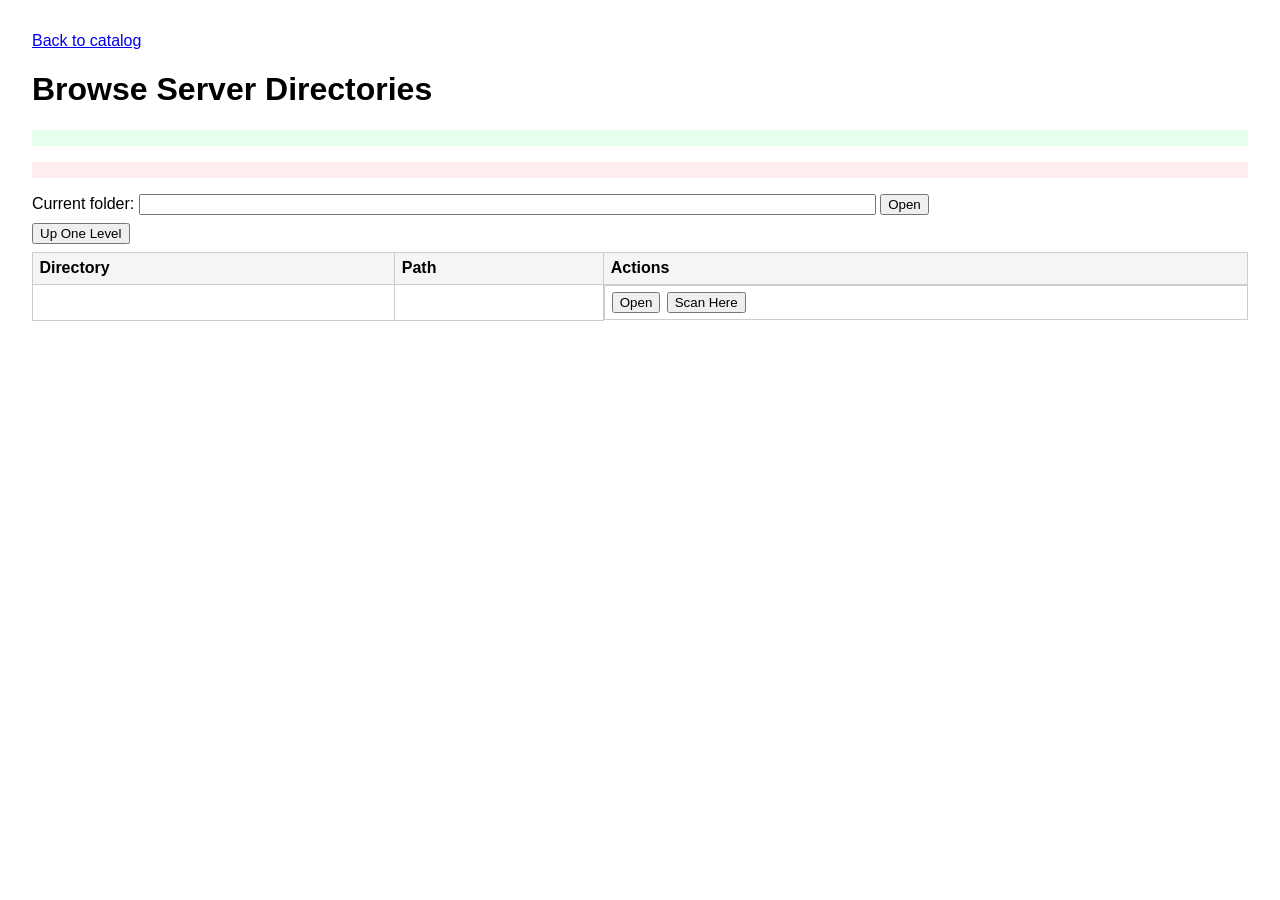
==== src/main/resources/templates/browse.html @ 03b24298 "made usability changes made filter case-insensitive added preview to metadata changes from music bra" ====
<!DOCTYPE html>
<html lang="en" xmlns:th="http://www.thymeleaf.org">
<head>
    <meta charset="UTF-8">
    <title>Browse Directories</title>
    <style>
        body { font-family: Arial, sans-serif; margin: 2rem; }
        table { border-collapse: collapse; width: 100%; }
        th, td { border: 1px solid #ccc; padding: 0.4rem; text-align: left; }
        th { background: #f5f5f5; }
        .message { padding: 0.5rem; margin-bottom: 1rem; background: #e6ffed; }
        .error { padding: 0.5rem; margin-bottom: 1rem; background: #ffeef0; }
        .browser-actions { display: flex; gap: 0.4rem; }
    </style>
</head>
<body>
<p><a href="/">Back to catalog</a></p>
<h1>Browse Server Directories</h1>

<div th:if="${message}" class="message" th:text="${message}"></div>
<div th:if="${error}" class="error" th:text="${error}"></div>

<form method="get" action="/browse" style="margin-bottom: 0.5rem;">
    <label for="browsePath">Current folder:</label>
    <input id="browsePath" name="browsePath" type="text" size="90" th:value="${browsePath}">
    <button type="submit">Open</button>
</form>
<form method="get" action="/browse" th:if="${browseParentPath != ''}" style="margin-bottom: 0.5rem;">
    <input type="hidden" name="browsePath" th:value="${browseParentPath}">
    <button type="submit">Up One Level</button>
</form>

<table>
    <thead>
    <tr>
        <th>Directory</th>
        <th>Path</th>
        <th>Actions</th>
    </tr>
    </thead>
    <tbody>
    <tr th:each="dir : ${browseDirectories}">
        <td th:text="${dir.name}"></td>
        <td th:text="${dir.fullPath}"></td>
        <td class="browser-actions">
            <form method="get" action="/browse">
                <input type="hidden" name="browsePath" th:value="${dir.fullPath}">
                <button type="submit">Open</button>
            </form>
            <form method="post" action="/scan">
                <input type="hidden" name="directoryPath" th:value="${dir.fullPath}">
                <input type="hidden" name="returnTo" value="/browse">
                <input type="hidden" name="browsePath" th:value="${browsePath}">
                <button type="submit">Scan Here</button>
            </form>
        </td>
    </tr>
    </tbody>
</table>
</body>
</html>
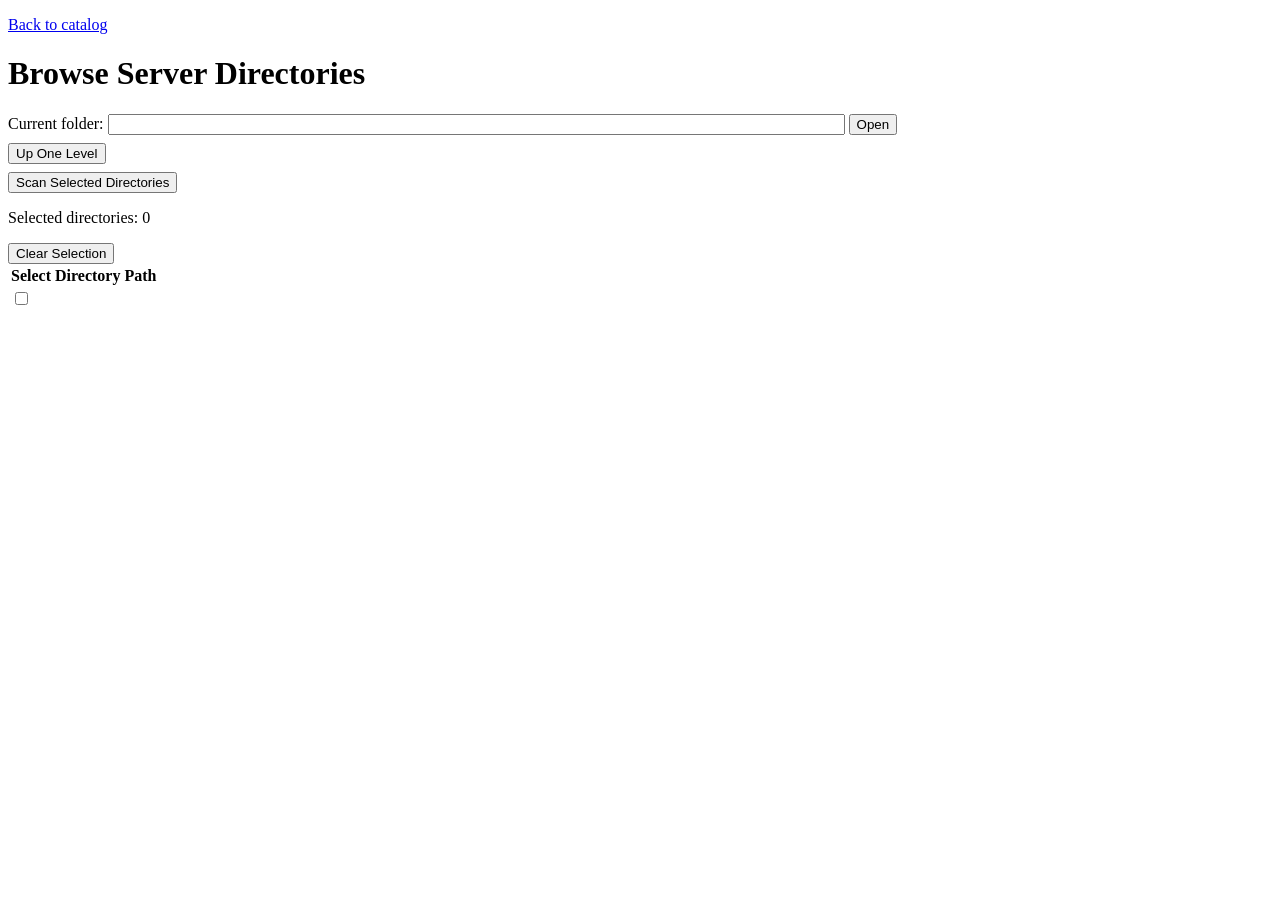
==== commit ad4d38eb: "added additional metadata fields, better styling," ====
--- a/src/main/resources/templates/browse.html
+++ b/src/main/resources/templates/browse.html
@@ -2,18 +2,12 @@
 <html lang="en" xmlns:th="http://www.thymeleaf.org">
 <head>
     <meta charset="UTF-8">
+    <meta name="viewport" content="width=device-width, initial-scale=1">
     <title>Browse Directories</title>
-    <style>
-        body { font-family: Arial, sans-serif; margin: 2rem; }
-        table { border-collapse: collapse; width: 100%; }
-        th, td { border: 1px solid #ccc; padding: 0.4rem; text-align: left; }
-        th { background: #f5f5f5; }
-        .message { padding: 0.5rem; margin-bottom: 1rem; background: #e6ffed; }
-        .error { padding: 0.5rem; margin-bottom: 1rem; background: #ffeef0; }
-        .browser-actions { display: flex; gap: 0.4rem; }
-    </style>
+    <link rel="stylesheet" th:href="@{/css/app.css}">
 </head>
 <body>
+<main>
 <p><a href="/">Back to catalog</a></p>
 <h1>Browse Server Directories</h1>
 
@@ -30,32 +24,102 @@
     <button type="submit">Up One Level</button>
 </form>
 
+<form id="scanSelectedForm" method="post" action="/browse/scan-selected" style="margin-bottom: 0.75rem;">
+    <input type="hidden" name="browsePath" th:value="${browsePath}">
+    <button type="submit">Scan Selected Directories</button>
+</form>
+
+<p class="muted">Selected directories: <span id="selectedCount">0</span></p>
+
+<div class="actions">
+    <button id="clearSelectionBtn" type="button">Clear Selection</button>
+</div>
+
+<div class="table-wrap">
 <table>
     <thead>
     <tr>
+        <th>Select</th>
         <th>Directory</th>
         <th>Path</th>
-        <th>Actions</th>
     </tr>
     </thead>
     <tbody>
     <tr th:each="dir : ${browseDirectories}">
-        <td th:text="${dir.name}"></td>
+        <td><input type="checkbox" data-select-path="true" th:value="${dir.fullPath}"></td>
+        <td><a th:href="@{/browse(browsePath=${dir.fullPath})}" th:text="${dir.name}"></a></td>
         <td th:text="${dir.fullPath}"></td>
-        <td class="browser-actions">
-            <form method="get" action="/browse">
-                <input type="hidden" name="browsePath" th:value="${dir.fullPath}">
-                <button type="submit">Open</button>
-            </form>
-            <form method="post" action="/scan">
-                <input type="hidden" name="directoryPath" th:value="${dir.fullPath}">
-                <input type="hidden" name="returnTo" value="/browse">
-                <input type="hidden" name="browsePath" th:value="${browsePath}">
-                <button type="submit">Scan Here</button>
-            </form>
-        </td>
     </tr>
     </tbody>
 </table>
+</div>
+</main>
+<script>
+(() => {
+    const STORAGE_KEY = "mp3-library-browse-selected";
+    const checkboxes = Array.from(document.querySelectorAll("input[data-select-path]"));
+    const selectedCountEl = document.getElementById("selectedCount");
+    const scanForm = document.getElementById("scanSelectedForm");
+    const clearBtn = document.getElementById("clearSelectionBtn");
+
+    const loadSelected = () => {
+        try {
+            return new Set(JSON.parse(localStorage.getItem(STORAGE_KEY) || "[]"));
+        } catch (error) {
+            return new Set();
+        }
+    };
+
+    const saveSelected = (selected) => {
+        localStorage.setItem(STORAGE_KEY, JSON.stringify(Array.from(selected)));
+    };
+
+    const selected = loadSelected();
+
+    const render = () => {
+        checkboxes.forEach((checkbox) => {
+            checkbox.checked = selected.has(checkbox.value);
+        });
+        if (selectedCountEl) {
+            selectedCountEl.textContent = String(selected.size);
+        }
+    };
+
+    checkboxes.forEach((checkbox) => {
+        checkbox.addEventListener("change", () => {
+            if (checkbox.checked) {
+                selected.add(checkbox.value);
+            } else {
+                selected.delete(checkbox.value);
+            }
+            saveSelected(selected);
+            render();
+        });
+    });
+
+    if (clearBtn) {
+        clearBtn.addEventListener("click", () => {
+            selected.clear();
+            saveSelected(selected);
+            render();
+        });
+    }
+
+    if (scanForm) {
+        scanForm.addEventListener("submit", () => {
+            scanForm.querySelectorAll("input[name='selectedPaths']").forEach((input) => input.remove());
+            Array.from(selected).forEach((path) => {
+                const input = document.createElement("input");
+                input.type = "hidden";
+                input.name = "selectedPaths";
+                input.value = path;
+                scanForm.appendChild(input);
+            });
+        });
+    }
+
+    render();
+})();
+</script>
 </body>
 </html>
